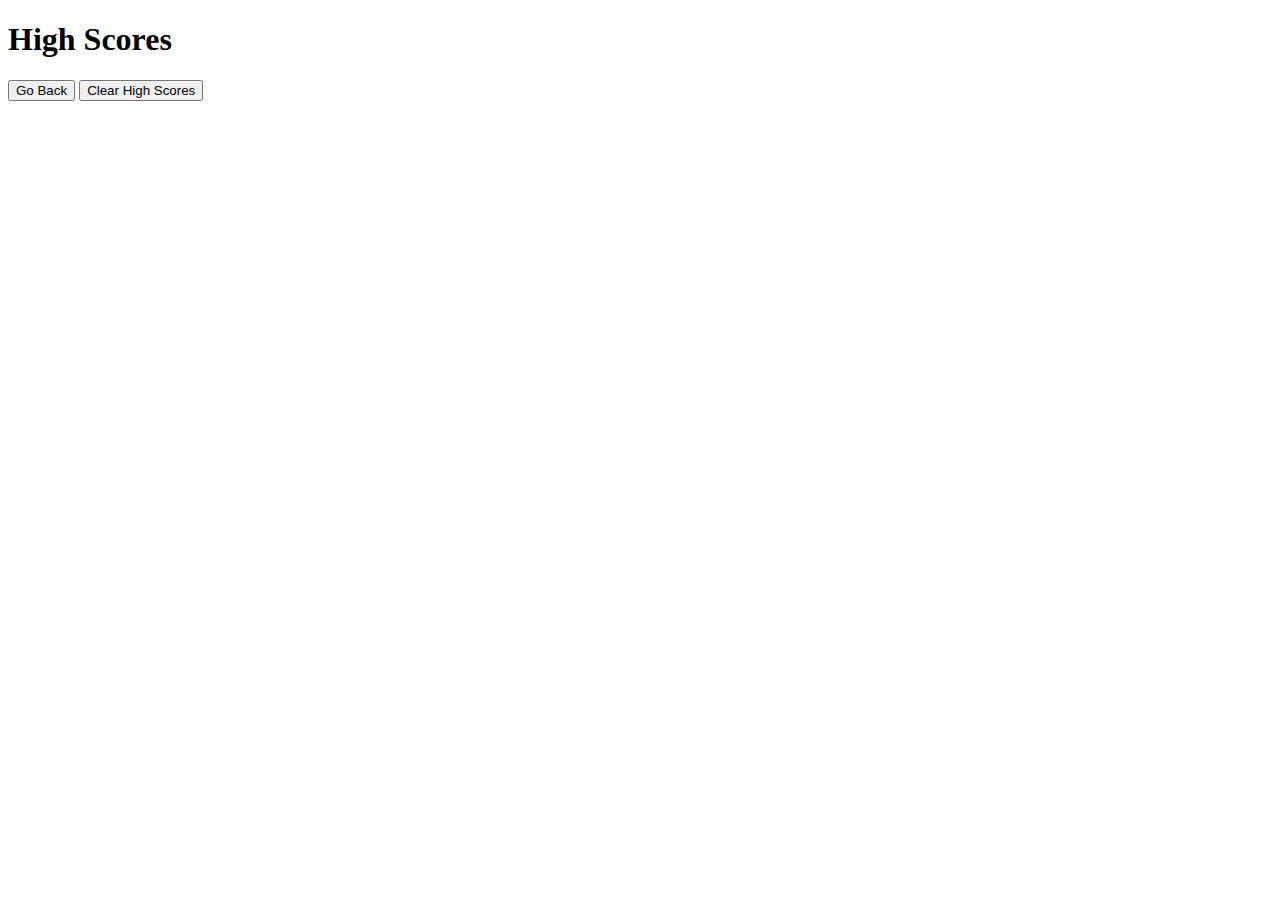
==== highscores.html @ e1c94839 "Set up High Scores page" ====
<!DOCTYPE html>
<html lang="en">
<head>
    <meta charset="UTF-8">
    <meta http-equiv="X-UA-Compatible" content="IE=edge">
    <meta name="viewport" content="width=device-width, initial-scale=1.0">
    <link rel="stylesheet" href="./assets/css/style.css" />
    <title>High Scores</title>
</head>
<body>
    <main>
        <h1>High Scores</h1>
        <div></div>
        <button>Go Back</button>
        <button>Clear High Scores</button>
    </main>
    <script src="./assets/js/script.js"></script>
</body>
</html>
---- assets/css/style.css ----
/* #intro-text {
    display: none;
} */
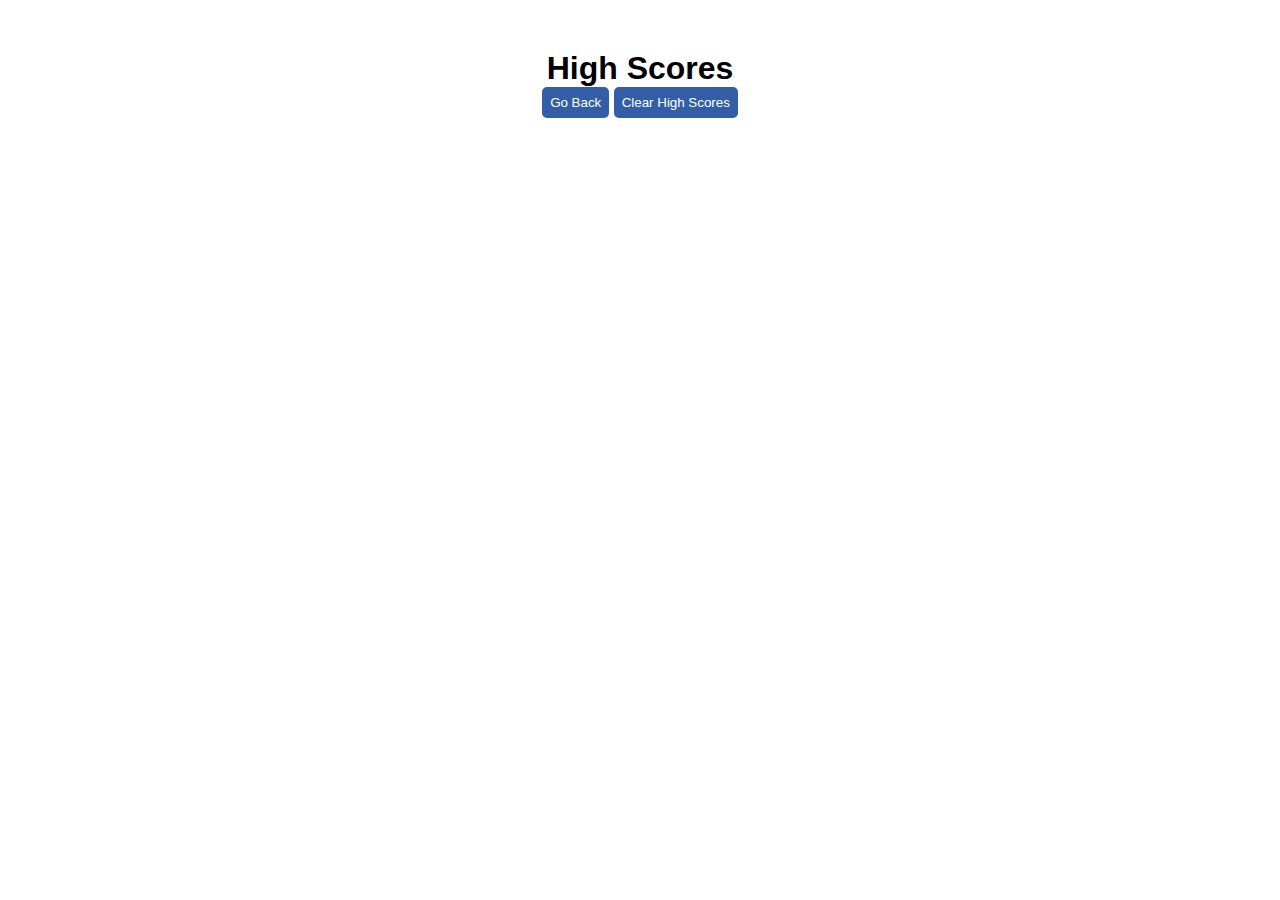
==== commit 6ee06633: "Styled buttons" ====
--- a/highscores.html
+++ b/highscores.html
@@ -11,8 +11,8 @@
     <main>
         <h1>High Scores</h1>
         <div></div>
-        <button>Go Back</button>
-        <button>Clear High Scores</button>
+        <button class="btn">Go Back</button>
+        <button class="btn">Clear High Scores</button>
     </main>
     <script src="./assets/js/script.js"></script>
 </body>
--- a/assets/css/style.css
+++ b/assets/css/style.css
@@ -1,3 +1,31 @@
+* {
+    margin: 0;
+    padding: 0;
+    font-family: Arial, Helvetica, sans-serif;
+    background-color: #fff;
+    color: #000;
+}
+
+body {
+    padding: 50px;
+    text-align: center;
+}
+
+.btn {
+    background-color: #325ea8;
+    color: #fff;
+    border-radius: 5px;
+    border: 0px solid #fff;
+    padding: 8px;
+}
+
+.btn:hover {
+    background-color: #32a2a8;
+    color: #fff;
+    border-radius: 5px;
+    padding: 8px;
+}
+
 /* #intro-text {
     display: none;
 } */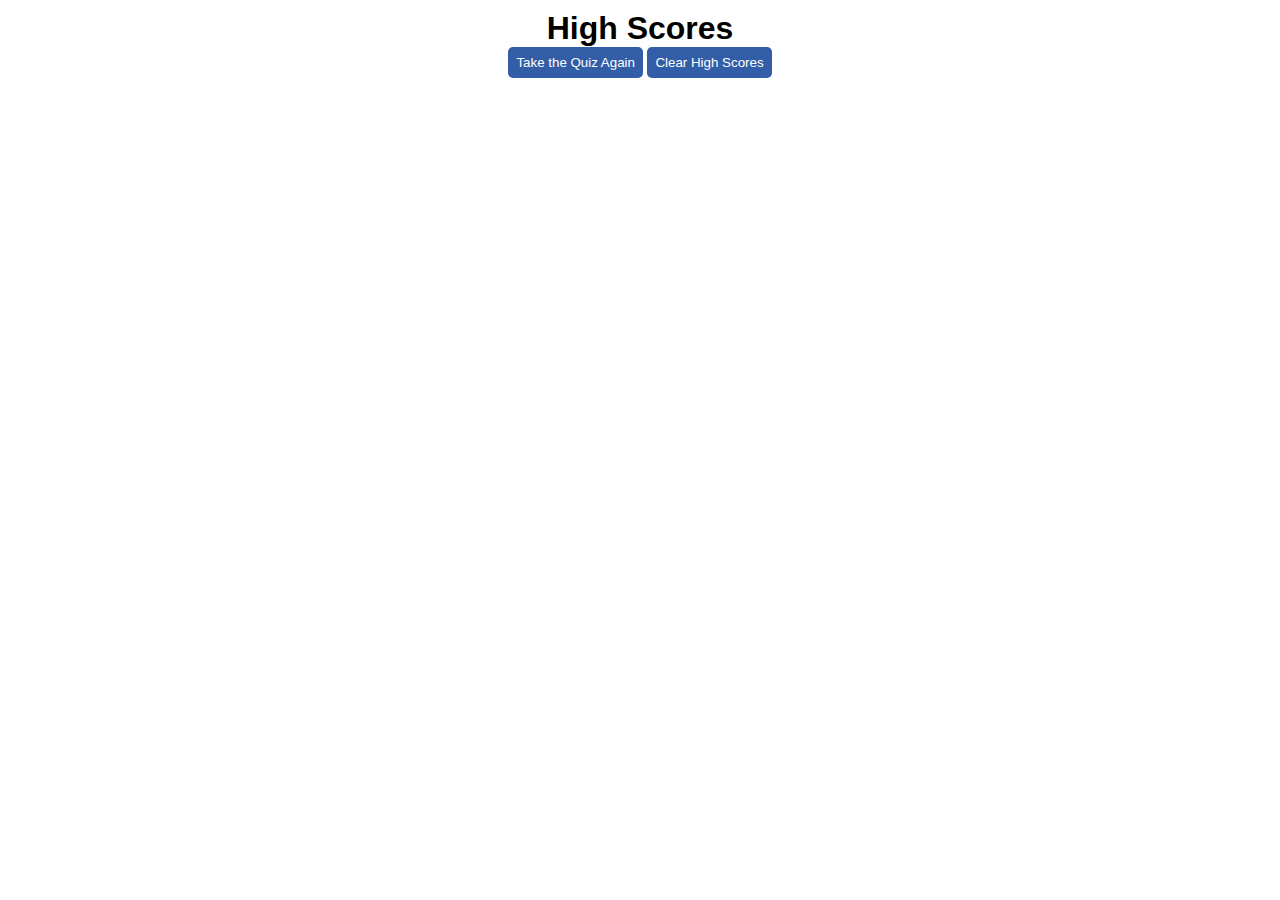
==== commit 94a1d262: "Styled header" ====
--- a/highscores.html
+++ b/highscores.html
@@ -11,7 +11,7 @@
     <main>
         <h1>High Scores</h1>
         <div></div>
-        <button class="btn">Go Back</button>
+        <button class="btn"><a href="./index.html">Take the Quiz Again</a></button>
         <button class="btn">Clear High Scores</button>
     </main>
     <script src="./assets/js/script.js"></script>
--- a/assets/css/style.css
+++ b/assets/css/style.css
@@ -1,14 +1,43 @@
 * {
     margin: 0;
     padding: 0;
+}
+
+body {
     font-family: Arial, Helvetica, sans-serif;
     background-color: #fff;
     color: #000;
 }
 
-body {
-    padding: 50px;
+header {
+    padding: 20px;
     text-align: center;
+}
+
+header nav ul {
+    display: flex;
+    flex-wrap: wrap;
+    justify-content: space-around;
+    align-items: center;
+    list-style: none;
+}
+
+main {
+    padding: 10px;
+    text-align: center;
+}
+
+a {
+    color: #325ea8;
+}
+
+.btn a {
+    text-decoration: none;
+    color: #fff;
+}
+
+.btn a:visited {
+    color: #fff;
 }
 
 .btn {
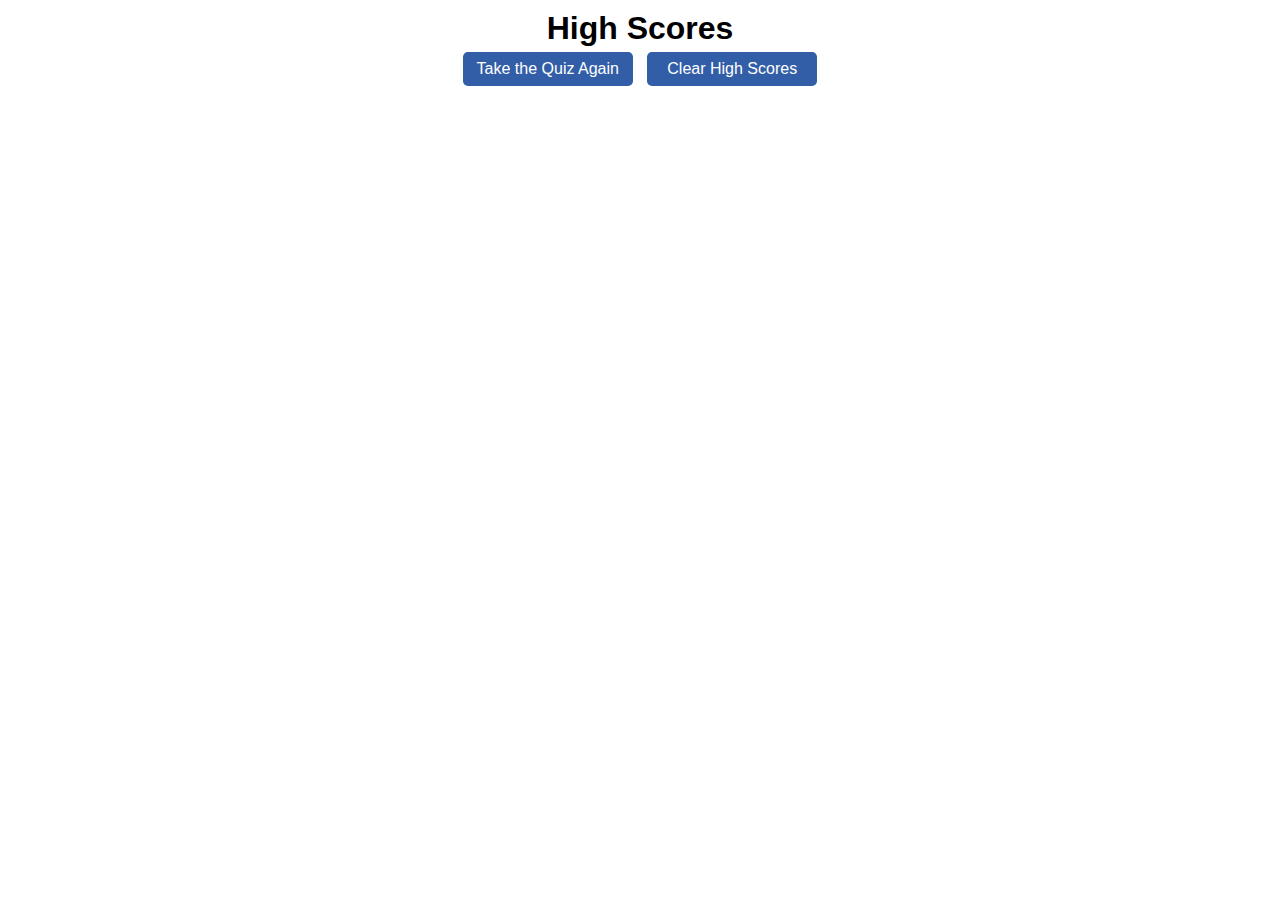
==== commit 0e4a86b1: "All of the questions show up, but on each each click regardless of if the answer is correct or incor" ====
--- a/highscores.html
+++ b/highscores.html
@@ -15,5 +15,6 @@
         <button class="btn">Clear High Scores</button>
     </main>
     <script src="./assets/js/script.js"></script>
+    <script src="./assets/js/score.js"></script>
 </body>
 </html>--- a/assets/css/style.css
+++ b/assets/css/style.css
@@ -17,7 +17,7 @@
 header nav ul {
     display: flex;
     flex-wrap: wrap;
-    justify-content: space-around;
+    justify-content: space-between;
     align-items: center;
     list-style: none;
 }
@@ -31,21 +31,16 @@
     color: #325ea8;
 }
 
-.btn a {
-    text-decoration: none;
-    color: #fff;
-}
-
-.btn a:visited {
-    color: #fff;
-}
-
+/* Buttons */
 .btn {
     background-color: #325ea8;
     color: #fff;
     border-radius: 5px;
     border: 0px solid #fff;
     padding: 8px;
+    font-size: 16px;
+    margin: 5px;
+    width: 170px;
 }
 
 .btn:hover {
@@ -53,8 +48,44 @@
     color: #fff;
     border-radius: 5px;
     padding: 8px;
+    font-size: 16px;
+    margin: 5px;
+    width: 170px;
 }
 
-/* #intro-text {
-    display: none;
-} */+.btn a {
+    text-decoration: none;
+    color: #fff;
+
+}
+
+.btn a:visited {
+    color: #fff;
+}
+
+/* Styles for answer options */
+.option {
+    display: flex;
+    flex-wrap: wrap;
+    justify-content: center;
+}
+
+.option ul li {
+    background-color: #325ea8;
+    color: #fff;
+    border-radius: 5px;
+    border: 0px solid #fff;
+    padding: 8px;
+    margin: 5px;
+    width: 170px;
+}
+
+.option ul li:hover {
+    background-color: #32a2a8;
+    color: #fff;
+    border-radius: 5px;
+    border: 0px solid #fff;
+    padding: 8px;
+    margin: 5px;
+    width: 170px;
+}